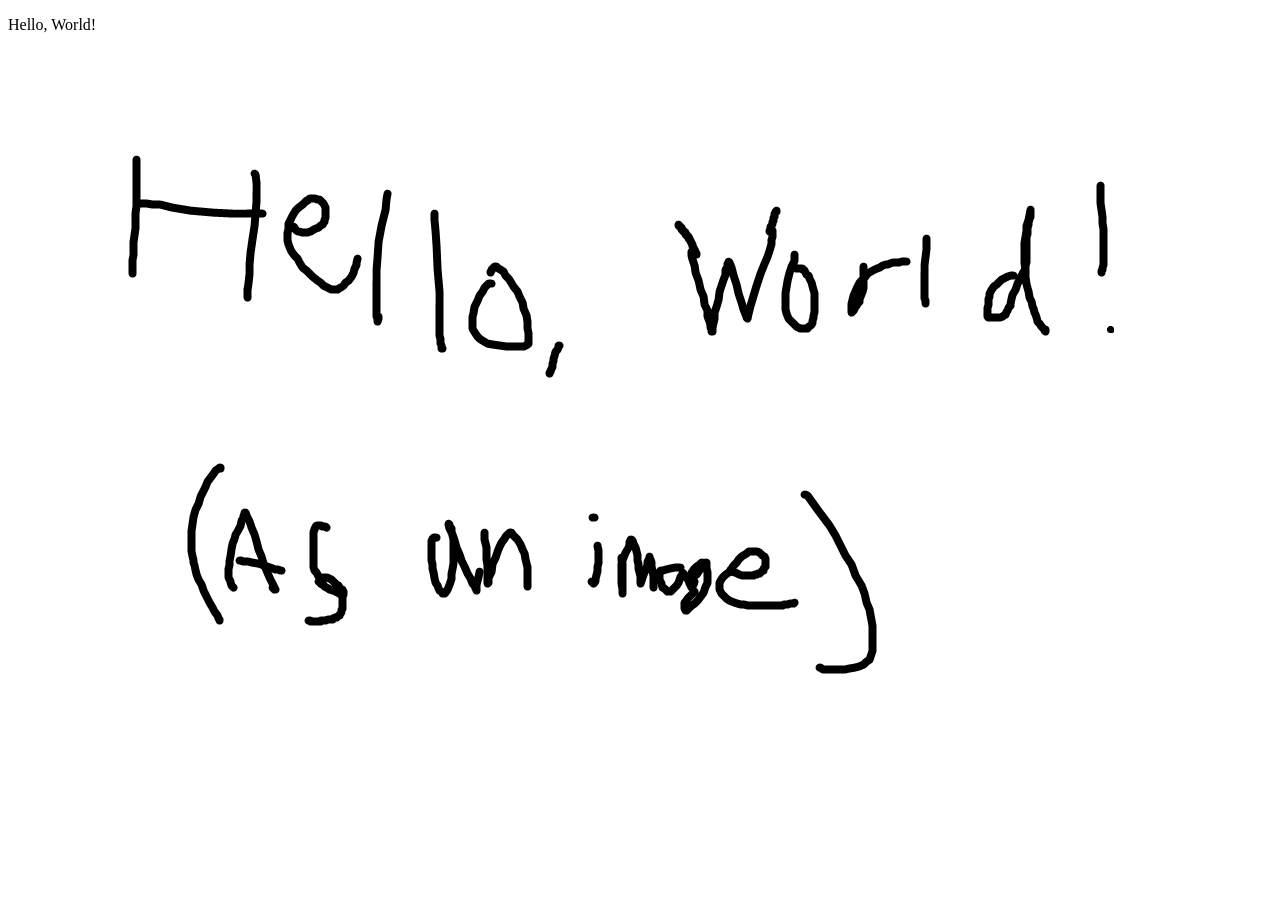
==== index.html @ c04f5ab4 "renamed test to index" ====
<!doctype html>
<html>
<head>
<meta charset="utf-8">
<title>Untitled Document</title>
</head>

<body>
	<p>Hello, World!</p>
	<img src="HelloWorld.png" alt="Hello, World! (As an image)">
</body>
</html>
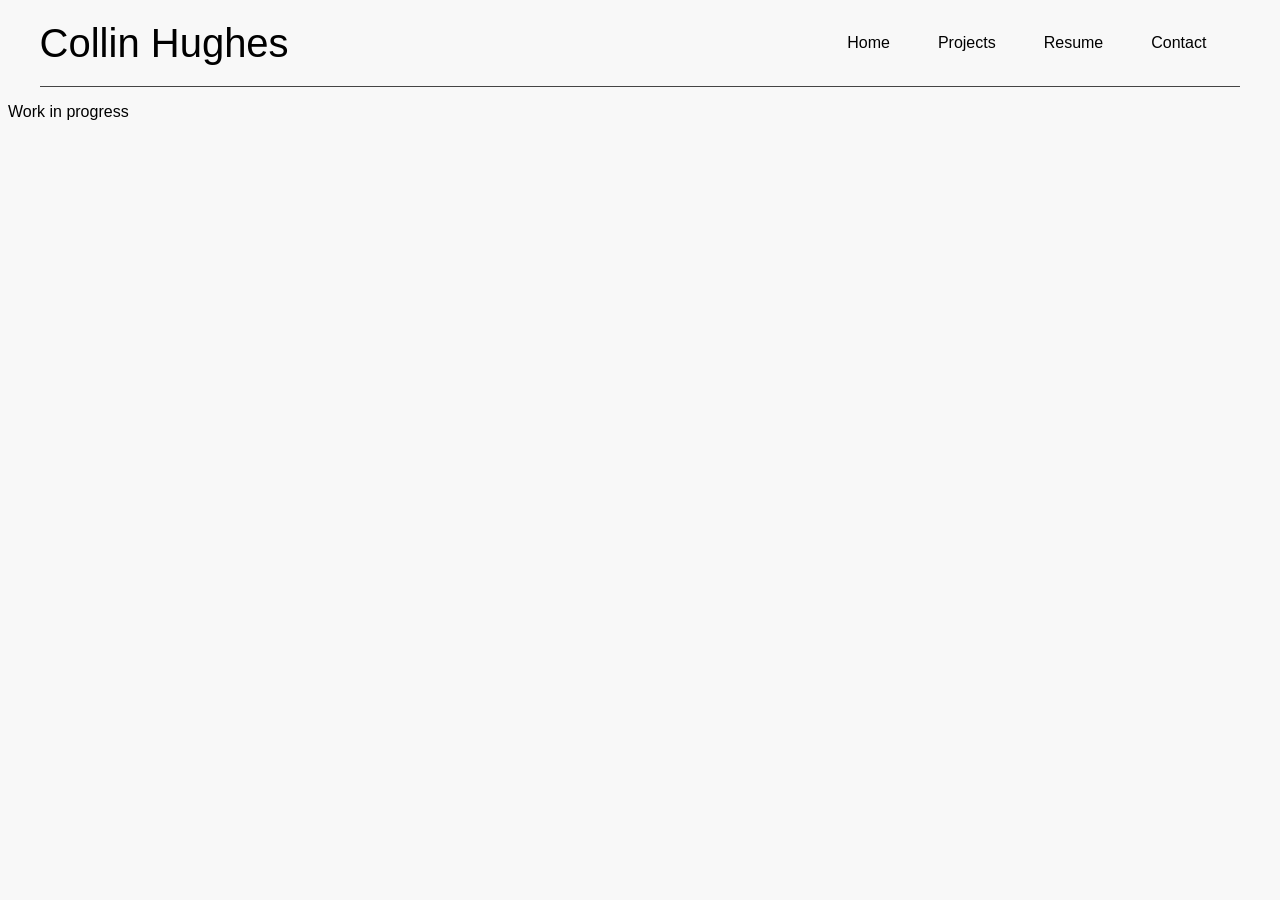
==== commit d5efed07: "Add files via upload" ====
--- a/index.html
+++ b/index.html
@@ -2,11 +2,16 @@
 <html>
 <head>
 <meta charset="utf-8">
-<title>Untitled Document</title>
+<title>Collin Hughes - Home</title>
 </head>
 
 <body>
-	<p>Hello, World!</p>
-	<img src="HelloWorld.png" alt="Hello, World! (As an image)">
+	<link rel="stylesheet" href="style.css">
+		<div id="header"></div>
+		<script>
+		  fetch("header.html").then(res => res.text()).then(data => {document.getElementById("header").innerHTML = data;});
+		</script>	
+	<p>Work in progress </p>
+	
 </body>
 </html>
--- a/style.css
+++ b/style.css
@@ -0,0 +1,77 @@
+body {
+  background-color: #f8f8f8;
+  font-family: Arial, Helvetica, sans-serif;
+}
+
+.Header {
+	font-size: 40px;
+}
+
+.navbar {
+	
+	width: 95%;
+	padding: 1% 2.5%;
+	display: flex;
+	align-items: center;
+	margin-right: auto;
+}
+
+.navbar a {
+	color: black;
+	text-decoration: none;
+	margin-right: 20px;
+	padding: 8px 14px;
+	border-radius: 4px;
+}
+
+.navbar a:hover {
+	background: #dddddd;
+}
+
+.linking {
+	margin-left: auto;
+	display: flex;
+	align-items: center;
+}
+.dropdown {
+	position: relative;
+}
+
+.dropdown-content {
+	display: none;       
+	position: absolute;
+	top: 100%;
+	background: #dddddd;
+	border-bottom-left-radius: 4px;
+	border-bottom-right-radius: 4px;
+  
+}
+
+/* MENU LINKS */
+.dropdown-content a {
+	display: block;
+	padding: 10px;
+	
+}
+
+/* SHOW ON HOVER */
+.dropdown:hover .dropdown-content {
+  display: block;
+}
+
+.dropdown-content a:hover {
+	background: #bbbbbb;
+}
+
+.dropdown:hover .dropbtn {
+  background: #dddddd;
+  border-radius: 4px;
+}
+
+.fancy-line {
+  border: none;             
+  height: 1px;             
+  background-color: #444444;  
+  width: 95%;               /* line width */
+  
+}
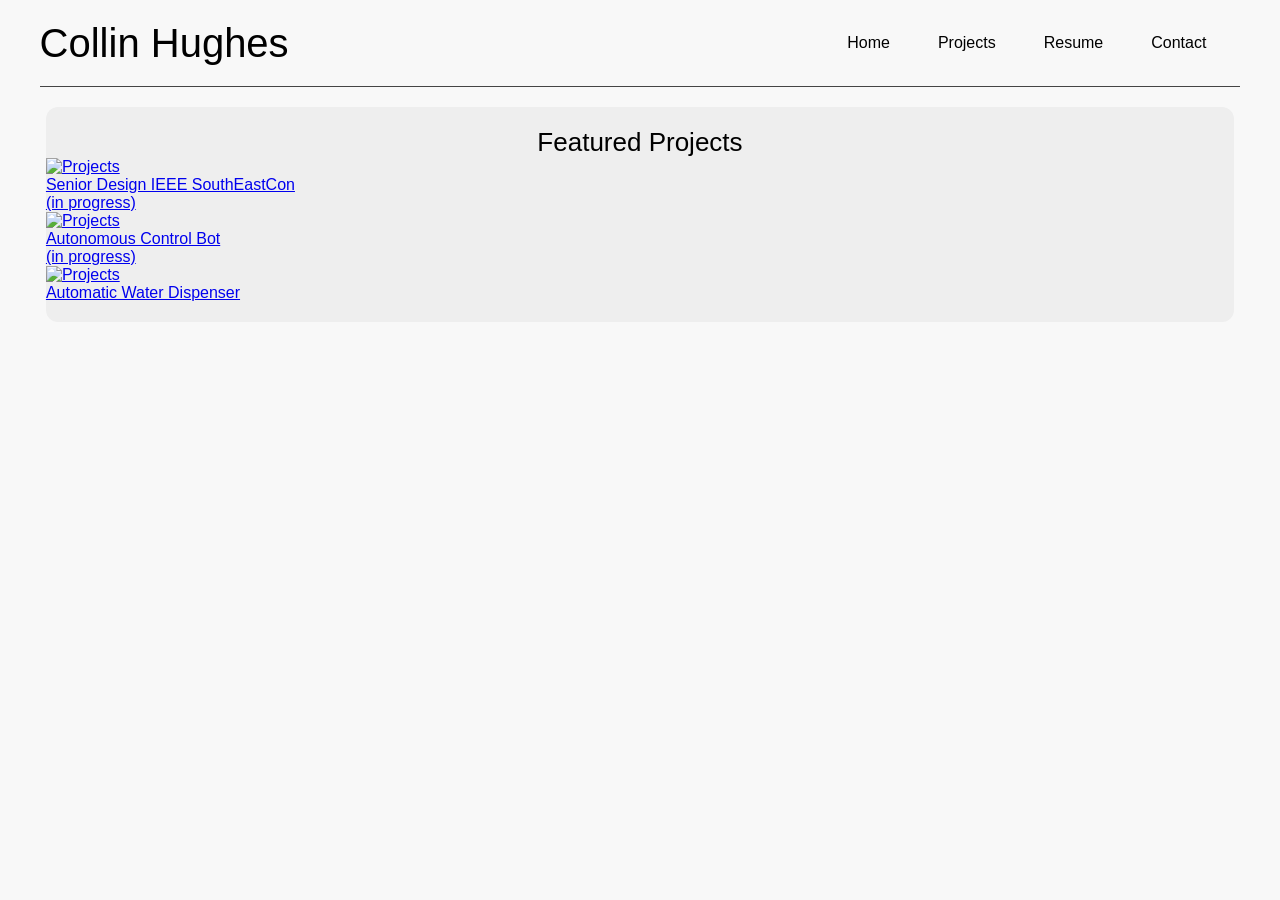
==== commit b12028fd: "Modified home page, created folders for each directory, added the college projects part." ====
--- a/index.html
+++ b/index.html
@@ -11,7 +11,23 @@
 		<script>
 		  fetch("header.html").then(res => res.text()).then(data => {document.getElementById("header").innerHTML = data;});
 		</script>	
-	<p>Work in progress </p>
+	<div class="featured-projects">
+		<link rel="stylesheet" href="/Projects/CollegeProjects/CollegeProjects.css">
+		<div class="info-block">Featured Projects</div>
+
+		<a href="#" class="image-button image-button-3">
+			<img src="/Projects/CollegeProjects/IEEEBot.jpg" alt="Projects">
+			<div class="overlay-text">Senior Design IEEE SouthEastCon <br>(in progress)</div>
+		</a>
+		<a href="#" class="image-button image-button-3">
+			<img src="/Projects/mobileRobotAssemble.jpg" alt="Projects">
+			<div class="overlay-text">Autonomous Control Bot <br>(in progress)</div>
+		</a>
+		<a href="#" class="image-button image-button-3">
+			<img src="/Projects/CollegeProjects/WaterDispenserBoard.jpg" alt="Projects">
+			<div class="overlay-text">Automatic Water Dispenser</div>
+		</a>
+	</div>
 	
 </body>
 </html>
--- a/style.css
+++ b/style.css
@@ -44,11 +44,14 @@
 	background: #dddddd;
 	border-bottom-left-radius: 4px;
 	border-bottom-right-radius: 4px;
+	border-top-right-radius: 4px;
+	z-index: 1000;
   
 }
 
 /* MENU LINKS */
 .dropdown-content a {
+	margin-top: 10px;
 	display: block;
 	padding: 10px;
 	
@@ -73,5 +76,21 @@
   height: 1px;             
   background-color: #444444;  
   width: 95%;               /* line width */
-  
+}
+
+.info-block {
+	width: 95%;
+	margin-left: 2.5%;
+	text-align: center;
+	font-size: 26px;
+}
+
+.featured-projects {
+	background: #eeeeee;
+	width: 94%;
+	margin-left: 3%;
+	padding-bottom: 20px;
+	padding-top: 20px;
+	border-radius: 12px;
+	margin-top: 20px;
 }
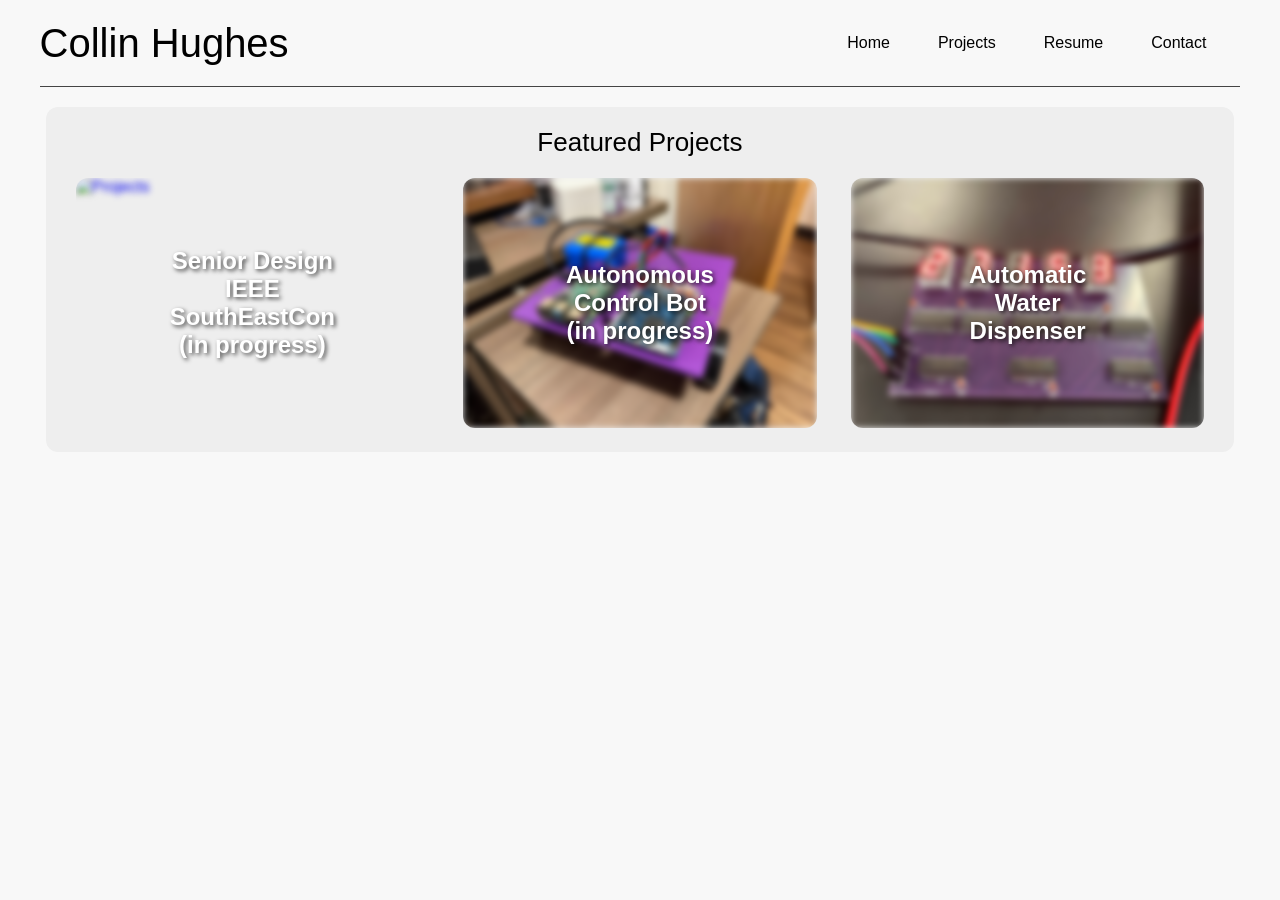
==== commit 82a80ae6: "Updated some case issues" ====
--- a/index.html
+++ b/index.html
@@ -12,19 +12,19 @@
 		  fetch("header.html").then(res => res.text()).then(data => {document.getElementById("header").innerHTML = data;});
 		</script>	
 	<div class="featured-projects">
-		<link rel="stylesheet" href="/Projects/CollegeProjects/CollegeProjects.css">
+		<link rel="stylesheet" href="/projects/CollegeProjects/CollegeProjects.css">
 		<div class="info-block">Featured Projects</div>
 
 		<a href="#" class="image-button image-button-3">
-			<img src="/Projects/CollegeProjects/IEEEBot.jpg" alt="Projects">
+			<img src="/projects/CollegeProjects/IEEEBot.jpg" alt="Projects">
 			<div class="overlay-text">Senior Design IEEE SouthEastCon <br>(in progress)</div>
 		</a>
 		<a href="#" class="image-button image-button-3">
-			<img src="/Projects/mobileRobotAssemble.jpg" alt="Projects">
+			<img src="/projects/mobileRobotAssemble.jpg" alt="Projects">
 			<div class="overlay-text">Autonomous Control Bot <br>(in progress)</div>
 		</a>
 		<a href="#" class="image-button image-button-3">
-			<img src="/Projects/CollegeProjects/WaterDispenserBoard.jpg" alt="Projects">
+			<img src="/projects/CollegeProjects/WaterDispenserBoard.jpg" alt="Projects">
 			<div class="overlay-text">Automatic Water Dispenser</div>
 		</a>
 	</div>
--- a/projects/CollegeProjects/CollegeProjects.css
+++ b/projects/CollegeProjects/CollegeProjects.css
@@ -0,0 +1,60 @@
+/* Make the link a block for styling */
+.image-button-2 {
+    position: relative;      
+    display: inline-block;     
+    width: 46%;            
+    height: 250px;            
+    overflow: hidden;         
+    border-radius: 12px;      
+    text-decoration: none;    
+    margin-left: 2.5%;
+    margin-top: 20px;
+}
+.image-button-1 {
+    position: relative;      
+    display: inline-block;     
+    width: 95%;            
+    height: 250px;            
+    overflow: hidden;         
+    border-radius: 12px;      
+    text-decoration: none;    
+    margin-left: 2.5%;
+    margin-top: 20px;
+}
+
+.image-button-3 {
+    position: relative;      
+    display: inline-block;     
+    width: 29.75%;            
+    height: 250px;            
+    overflow: hidden;         
+    border-radius: 12px;      
+    text-decoration: none;    
+    margin-left: 2.5%;
+    margin-top: 20px;
+}
+
+.image-button img {
+  width: 100%;
+  height: 100%;
+  object-fit: cover;         
+  filter: blur(3px);         
+  transition: transform 0.3s, filter 0.3s;
+}
+
+.overlay-text {
+  position: absolute;
+  top: 50%;
+  left: 50%;
+  transform: translate(-50%, -50%);
+  color: white;
+  font-size: 24px;
+  font-weight: bold;
+  text-align: center;
+  pointer-events: none;      
+  text-shadow: 2px 2px 4px rgba(0, 0, 0, 0.7);
+}
+
+.image-button:hover img {
+  transform: scale(1.05); 
+}
